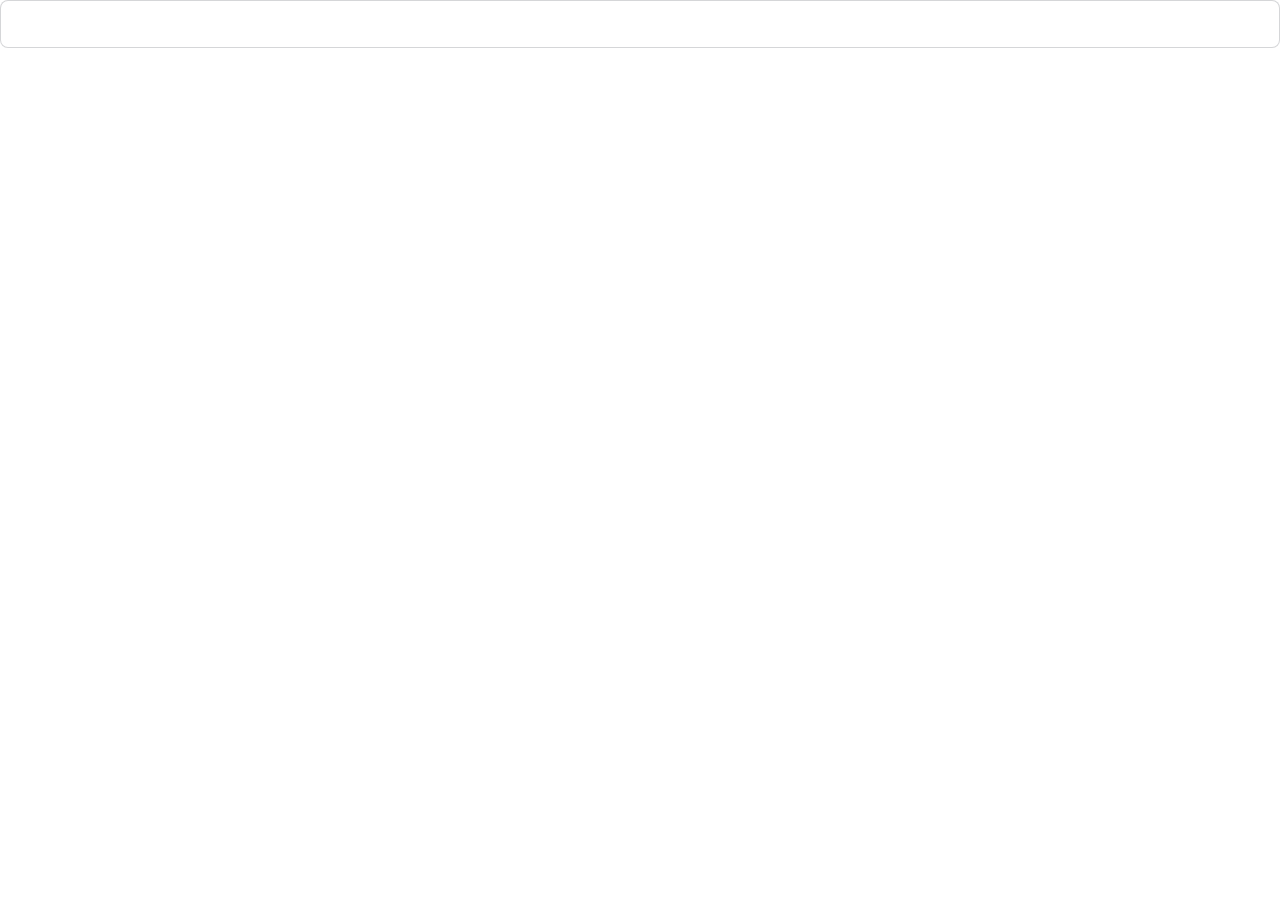
==== src/ui/chat_box/index.html @ 019b44a5 "Add auto complete" ====
<!doctype html>
<html lang="en">

<head>
  <meta charset="utf-8" />
  <link rel="stylesheet" href="./chat_box.css" />
</head>

<body>
  <ul id="list"></ul>
  <div id="box">
    <input id="q" type="text" autocomplete="off" spellcheck="false" />
  </div>
  <script src="./chat_box.js"></script>
</body>

</html>
---- src/ui/chat_box/chat_box.css ----
:root {
  --ac-bg: #ffffff;
  --ac-fg: #262730;
  --ac-border: rgba(49, 51, 63, 0.2);
  --ac-primary: #4bff4b;
  --ac-muted: rgba(49, 51, 63, 0.6);
}

* {
  box-sizing: border-box;
}

html,
body {
  margin: 0;
  padding: 0;
  background: transparent;
}

body {
  font-family: "Source Sans Pro", "Segoe UI", sans-serif;
  font-size: 16px;
  color: var(--ac-fg);
}

#box {
  display: flex;
  align-items: center;
  padding: 6px 8px;
  border: 1px solid var(--ac-border);
  border-radius: 8px;
  background: var(--ac-bg);
}

#box:focus-within {
  border-color: var(--ac-primary);
}

#q {
  flex: 1;
  border: none;
  outline: none;
  background: transparent;
  color: var(--ac-fg);
  font: inherit;
  padding: 8px 6px;
}

#list {
  display: none;
  list-style: none;
  margin: 0 0 6px;
  padding: 4px;
  border: 1px solid var(--ac-border);
  border-radius: 8px;
  background: var(--ac-bg);
  max-height: 240px;
  overflow-y: auto;
}

#list.open {
  display: block;
}

#list li {
  display: flex;
  justify-content: space-between;
  gap: 12px;
  padding: 7px 10px;
  border-radius: 6px;
  cursor: pointer;
  white-space: nowrap;
  overflow: hidden;
}

#list li:hover {
  background: color-mix(in srgb, var(--ac-primary) 18%, transparent);
}

#list li .term {
  overflow: hidden;
  text-overflow: ellipsis;
}

#list li .hits {
  flex: none;
  color: var(--ac-muted);
  font-size: 0.78em;
}
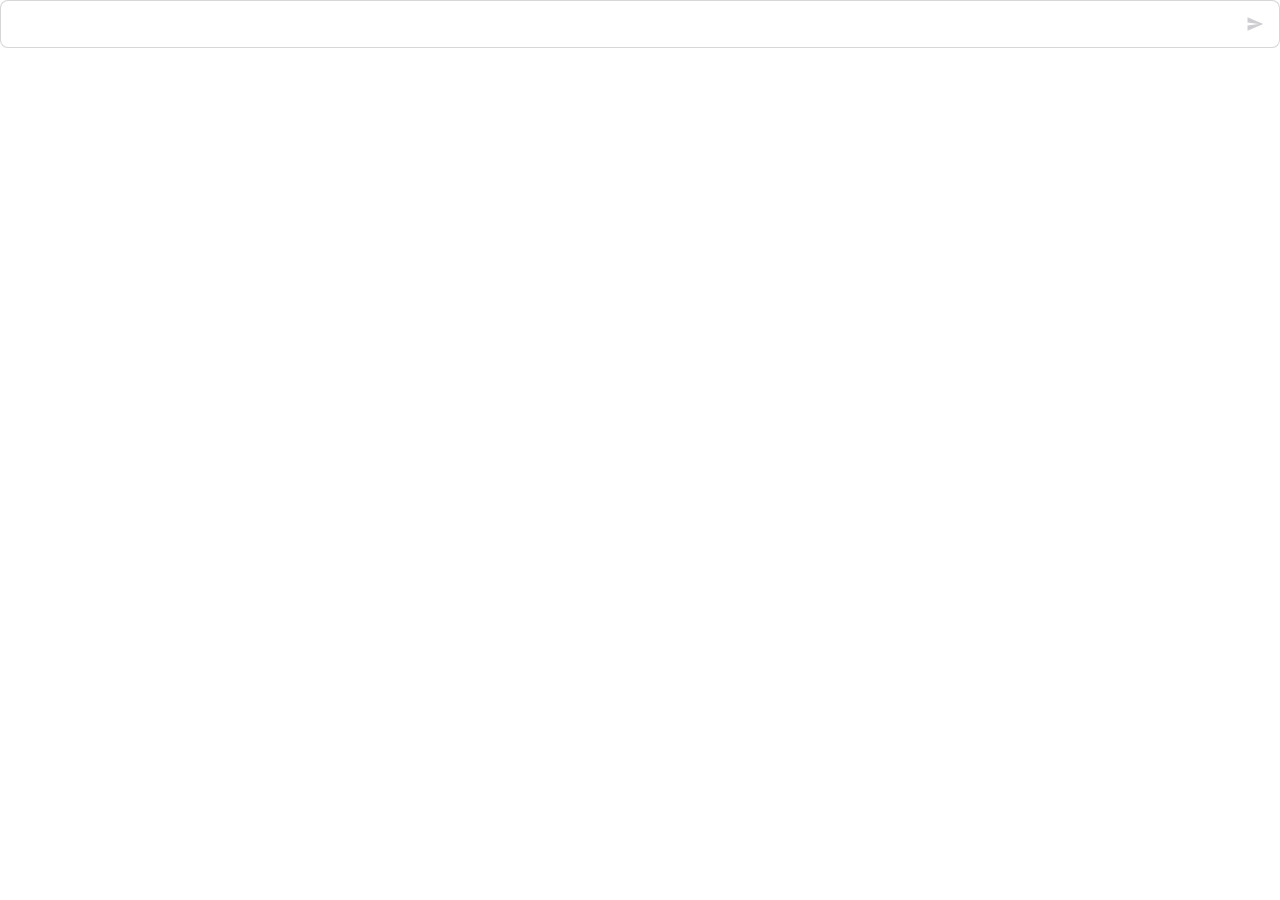
==== commit a68c132b: "Fix chat box ui bug" ====
--- a/src/ui/chat_box/index.html
+++ b/src/ui/chat_box/index.html
@@ -10,6 +10,11 @@
   <ul id="list"></ul>
   <div id="box">
     <input id="q" type="text" autocomplete="off" spellcheck="false" />
+    <button id="send" type="button" aria-label="Send" title="Send" disabled>
+      <svg viewBox="0 0 24 24" width="18" height="18" aria-hidden="true" focusable="false">
+        <path d="M2.01 21 23 12 2.01 3 2 10l15 2-15 2z" fill="currentColor" />
+      </svg>
+    </button>
   </div>
   <script src="./chat_box.js"></script>
 </body>
--- a/src/ui/chat_box/chat_box.css
+++ b/src/ui/chat_box/chat_box.css
@@ -46,6 +46,36 @@
   padding: 8px 6px;
 }
 
+#send {
+  flex: none;
+  display: inline-flex;
+  align-items: center;
+  justify-content: center;
+  width: 32px;
+  height: 32px;
+  margin-left: 4px;
+  padding: 0;
+  border: none;
+  border-radius: 7px;
+  background: transparent;
+  color: var(--ac-muted);
+  cursor: pointer;
+}
+
+#send:hover:not(:disabled) {
+  background: color-mix(in srgb, var(--ac-primary) 22%, transparent);
+  color: var(--ac-fg);
+}
+
+#send:disabled {
+  opacity: 0.4;
+  cursor: default;
+}
+
+#send svg {
+  display: block;
+}
+
 #list {
   display: none;
   list-style: none;
@@ -82,6 +112,11 @@
   text-overflow: ellipsis;
 }
 
+#list li .term .selector {
+  color: var(--ac-muted);
+  font-weight: 600;
+}
+
 #list li .hits {
   flex: none;
   color: var(--ac-muted);
